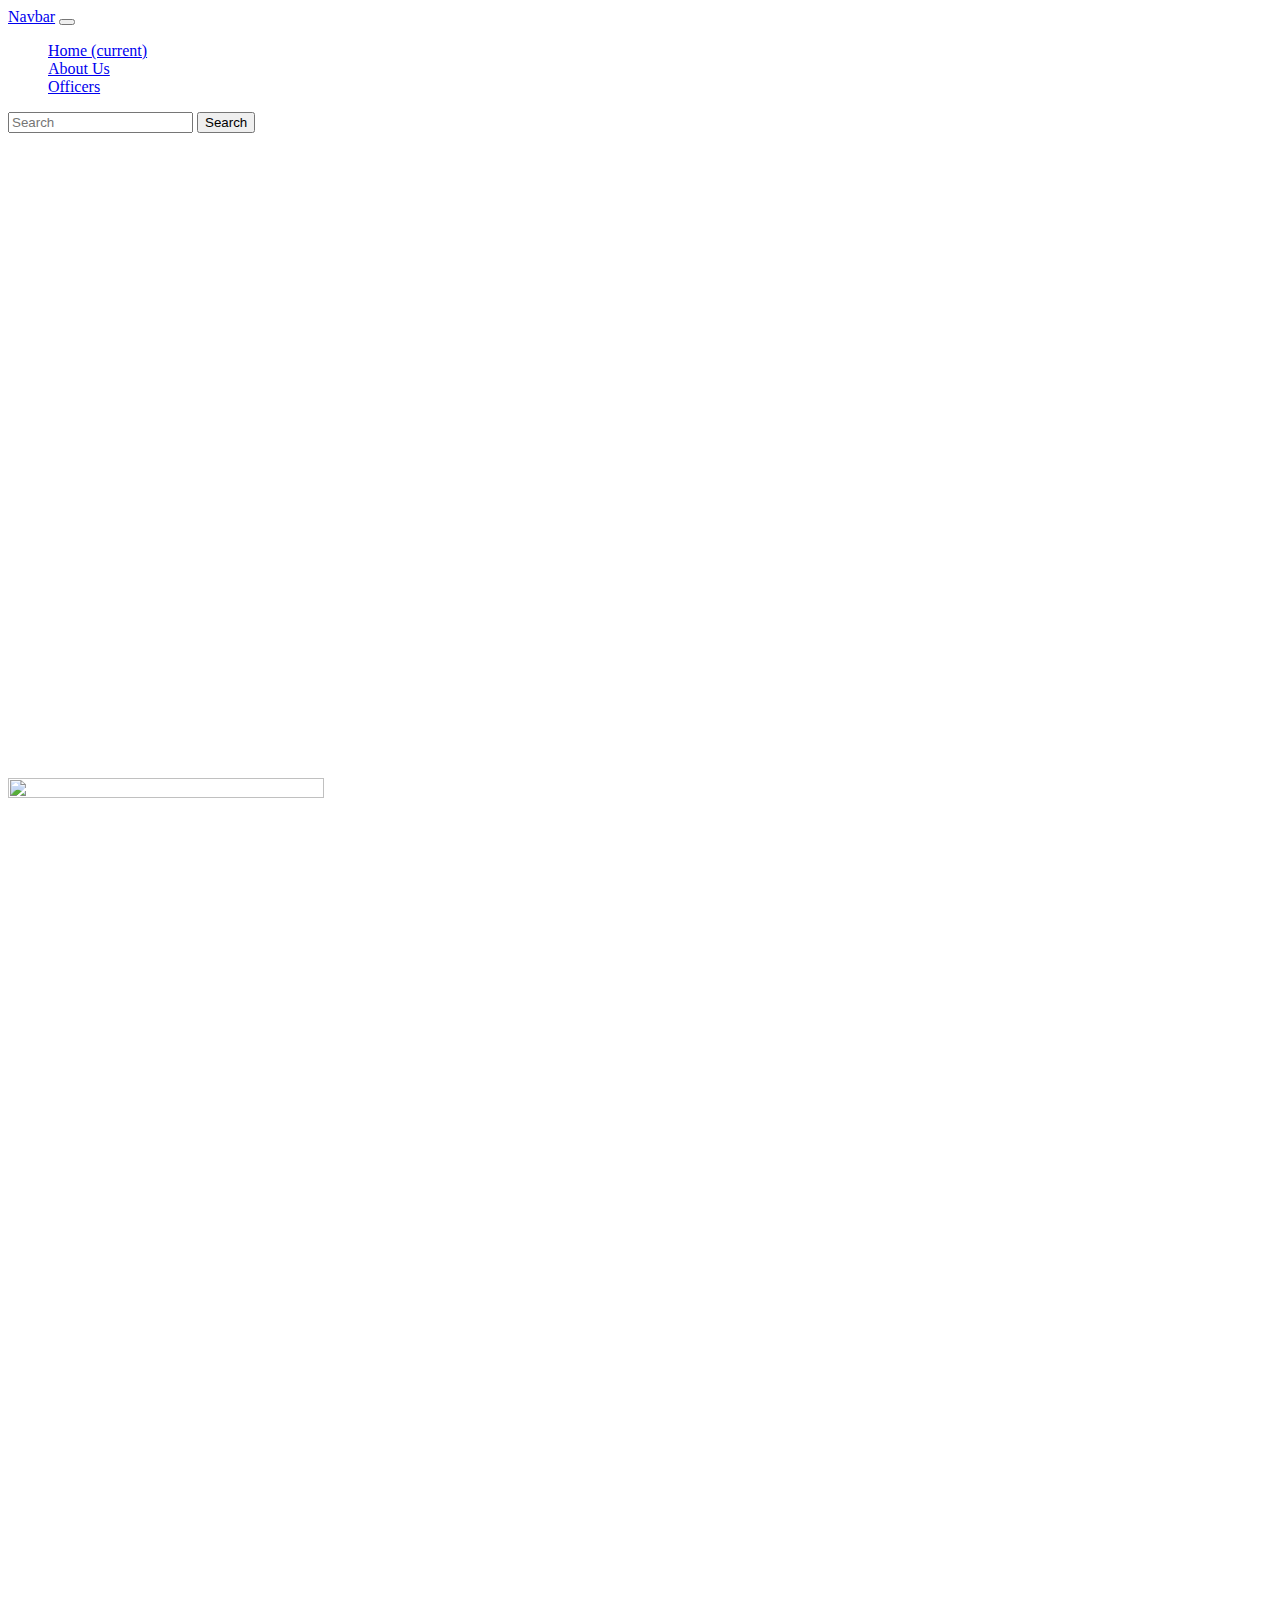
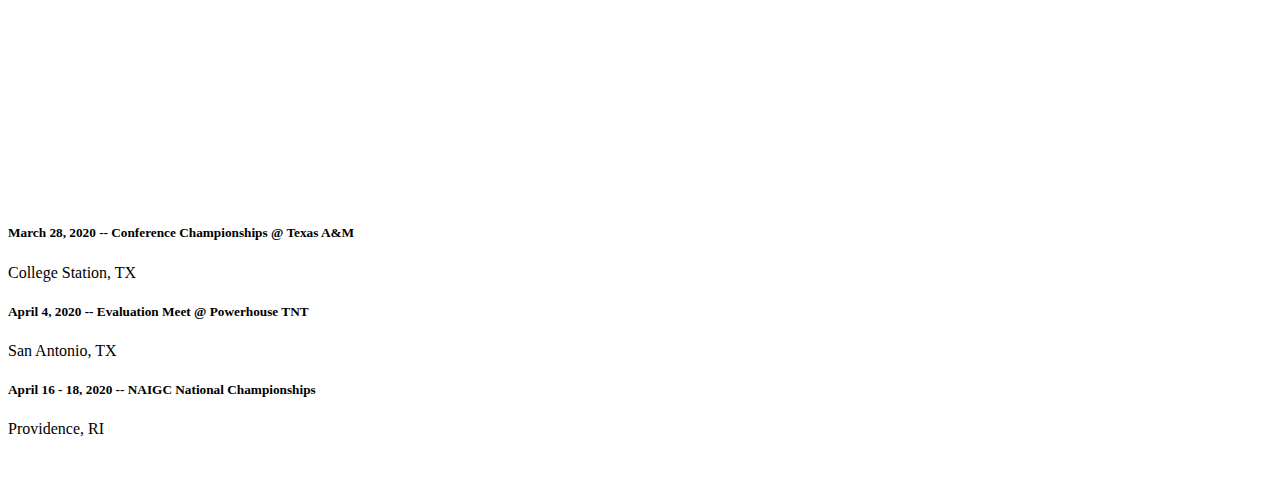
==== index.html @ 118e1ff2 "Add files via upload" ====
<!DOCTYPE html>
<html lang="en">
<font color="white">
  <head>
    <meta charset="utf-8">
    <meta http-equiv="X-UA-Compatible" content="IE=edge">
    <meta name="viewport" content="width=device-width, initial-scale=1">
    <title>Texas Gymanstics</title>
    <!-- Bootstrap -->
    <link href="css/bootstrap-4.4.1.css" rel="stylesheet">
  </head>
  <body>
	  <script src = "js/get_post.js"></script>
    <nav class="navbar navbar-expand-lg navbar-dark bg-dark sticky-top">
      <a class="navbar-brand" href="#">Navbar</a>
      <button class="navbar-toggler" type="button" data-toggle="collapse" data-target="#navbarSupportedContent" aria-controls="navbarSupportedContent" aria-expanded="false" aria-label="Toggle navigation"> <span class="navbar-toggler-icon"></span> </button>
      <div class="collapse navbar-collapse" id="navbarSupportedContent">
        <ul class="navbar-nav mr-auto">
          <li class="nav-item active"> <a class="nav-link" href="index.html">Home <span class="sr-only">(current)</span></a> </li>
          <li class="nav-item"> <a class="nav-link" href="#">About Us</a> </li>
          <li class="nav-item"> <a class="nav-link" href="officers.html">Officers</a> </li>
        </ul>
        <form class="form-inline my-2 my-lg-0">
          <input class="form-control mr-sm-2" type="search" placeholder="Search" aria-label="Search">
          <button class="btn btn-outline-success my-2 my-sm-0" type="submit">Search</button>
        </form>
      </div>
    </nav>

      <div class="jumbotron" style ="padding-bottom: 25%">
		<div class="container">
   			<div class="row">
				<div class="col-12">
				  <font color="white">
				  <h1 class="text-center" style = "margin-top:7%;font-size: 400%">Texas Gymnastics&nbsp;</h1>
				  <p class="text-center" style = "font-size: 300%;margin-bottom: 30%;">Home of the Longhorns</p>
				  </font>
			<div class ="container" style= "width:25%">
				<div class ="arrow_icon">
				  <a href = "#scroll_target">
			      <img src="images/down arrow.png" alt="" style="height:100%;width:100%"/> 
					</a>
					</div>
					</div>
				  <font color="white"> </font>
				</div>
   		 	</div>
        </div>
      </div>
	  
	  
	  
	  
	  
    <section id = "scroll_target" style ="padding-top:40px">
		<row>
			<br>
			<h1 class="text-center">What We've Been Up To&nbsp;</h1>
			<br>
		</row>
	</section>
	<section>
		<div class = "container">
		<div class = "row" style = "min-height: 375px;">
			<div class = "col">
				<!-- SnapWidget -->
				<iframe src="https://snapwidget.com/embed/814882" class="snapwidget-widget" allowtransparency="true" frameborder="0" responsive ="yes" scrolling="no" style="border:none; overflow:hidden;  width:75%; height:100%"></iframe>
			</div>
			<div class = "col">
				<div><object data="blog_posts/test_post.txt" 
					style = "min-height: 250px;"></object></div>
			</div>
		</div>
		</div>
	  </section>
	
	
	<section>
		<row>
			<br>
			<h1 class="text-center">Upcoming Events&nbsp;</h1>
			<h5 class="text-center">Come See Us In Action&nbsp;</h5>
			<br> 
		</row>
		<div class = "container">
		<font color = "black">
		  <div class="list-group"> <a class="list-group-item">
			  <h5 class="mb-1">March 28, 2020 -- Conference Championships @ Texas A&M</h5>
			  <p class="mb-1">College Station, TX</p>
			  </a> <a class="list-group-item">
			    <h5 class="mb-1">April 4, 2020 -- Evaluation Meet @ Powerhouse TNT</h5>
			    <p class="mb-1">San Antonio, TX</p>
			    </a> <a class="list-group-item">
			      <h5 class="mb-1">April 16 - 18, 2020 -- NAIGC National Championships​</h5>
			      <p class="mb-1">Providence, RI</p>
			      </a> </div>
			</font>
        </div>
	
	
	<br><br>
	</section>
	  
	  
	  
	  
	  
	  
	  
		
  
    <footer>
		
    </footer>
  <!-- jQuery (necessary for Bootstrap's JavaScript plugins) --> 
    <script src="js/jquery-3.4.1.min.js"></script> 
    <!-- Include all compiled plugins (below), or include individual files as needed --> 
    <script src="js/popper.min.js"></script> 
    <script src="js/bootstrap-4.4.1.js"></script>
	
  </body>
	</font>
</html>
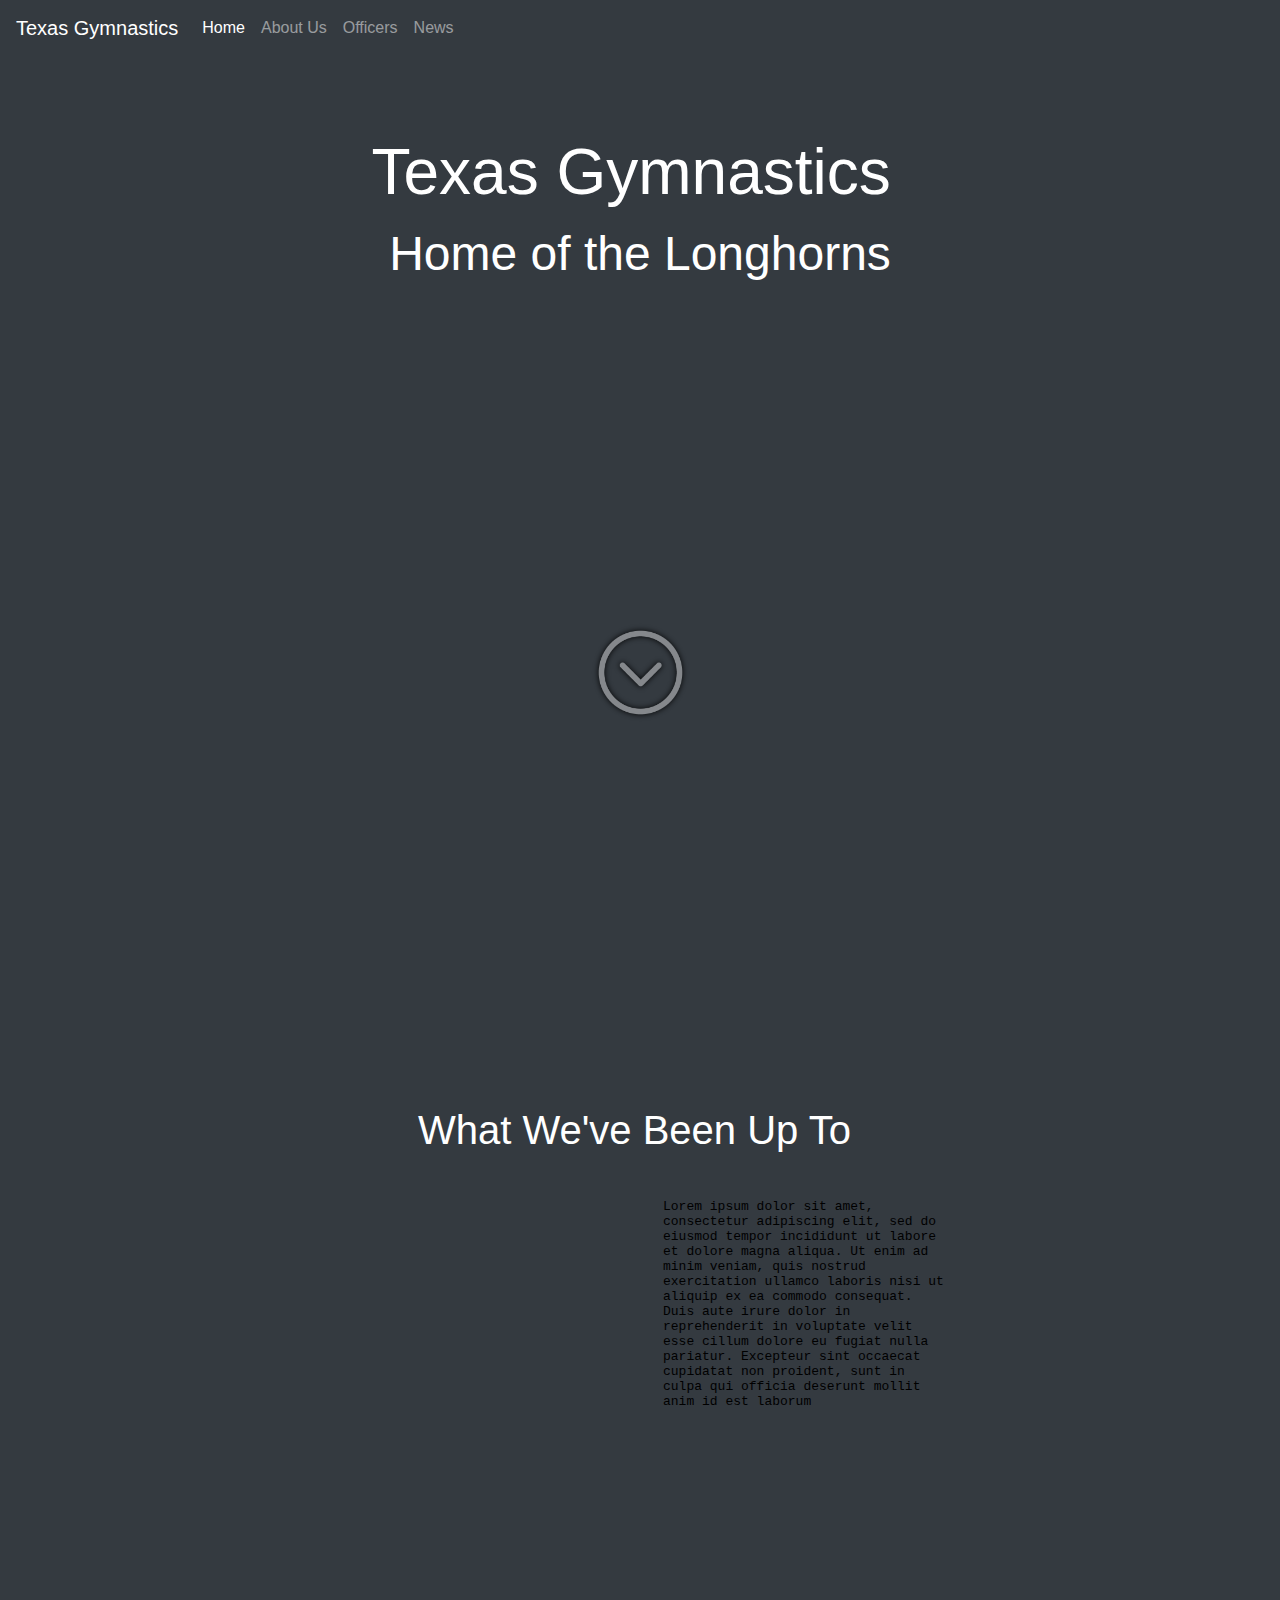
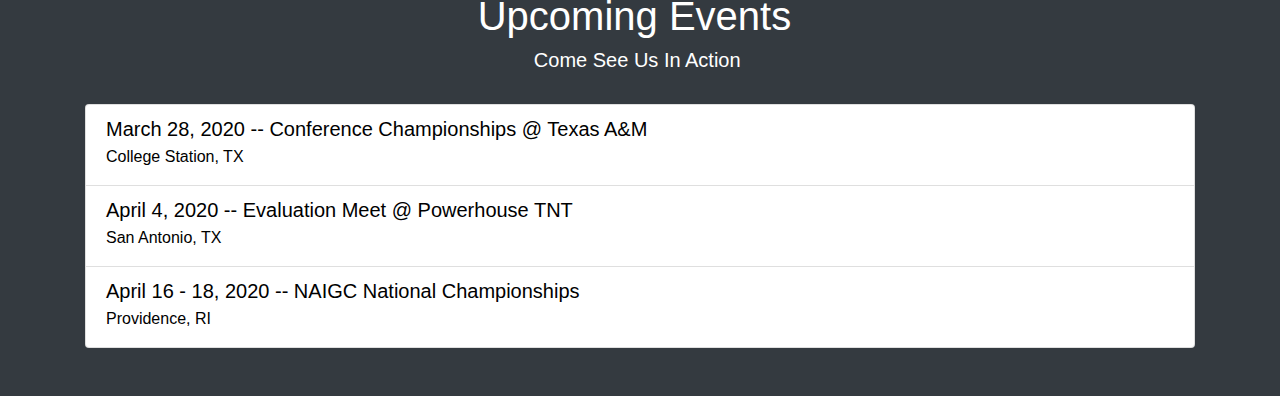
==== commit 004b1d25: "Add files via upload" ====
--- a/index.html
+++ b/index.html
@@ -5,30 +5,28 @@
     <meta charset="utf-8">
     <meta http-equiv="X-UA-Compatible" content="IE=edge">
     <meta name="viewport" content="width=device-width, initial-scale=1">
-    <title>Texas Gymanstics</title>
+    <title>Texas Gymnastics</title>
     <!-- Bootstrap -->
     <link href="css/bootstrap-4.4.1.css" rel="stylesheet">
+	 <script src="https://code.jquery.com/jquery-1.10.2.js"></script>
   </head>
   <body>
 	  <script src = "js/get_post.js"></script>
     <nav class="navbar navbar-expand-lg navbar-dark bg-dark sticky-top">
-      <a class="navbar-brand" href="#">Navbar</a>
+      <a class="navbar-brand" href="#">Texas Gymnastics</a>
       <button class="navbar-toggler" type="button" data-toggle="collapse" data-target="#navbarSupportedContent" aria-controls="navbarSupportedContent" aria-expanded="false" aria-label="Toggle navigation"> <span class="navbar-toggler-icon"></span> </button>
       <div class="collapse navbar-collapse" id="navbarSupportedContent">
         <ul class="navbar-nav mr-auto">
-          <li class="nav-item active"> <a class="nav-link" href="index.html">Home <span class="sr-only">(current)</span></a> </li>
+          <li class="nav-item active"> <a class="nav-link" href="#">Home <span class="sr-only">(current)</span></a> </li>
           <li class="nav-item"> <a class="nav-link" href="#">About Us</a> </li>
           <li class="nav-item"> <a class="nav-link" href="officers.html">Officers</a> </li>
+		  <li class="nav-item"> <a class="nav-link" href="news.html">News</a> </li>
         </ul>
-        <form class="form-inline my-2 my-lg-0">
-          <input class="form-control mr-sm-2" type="search" placeholder="Search" aria-label="Search">
-          <button class="btn btn-outline-success my-2 my-sm-0" type="submit">Search</button>
-        </form>
       </div>
     </nav>
 
       <div class="jumbotron" style ="padding-bottom: 25%">
-		<div class="container">
+		<div class="container" >
    			<div class="row">
 				<div class="col-12">
 				  <font color="white">
@@ -62,13 +60,14 @@
 	<section>
 		<div class = "container">
 		<div class = "row" style = "min-height: 375px;">
-			<div class = "col">
+			<div class = "col snap-widget">
 				<!-- SnapWidget -->
-				<iframe src="https://snapwidget.com/embed/814882" class="snapwidget-widget" allowtransparency="true" frameborder="0" responsive ="yes" scrolling="no" style="border:none; overflow:hidden;  width:75%; height:100%"></iframe>
-			</div>
+				<script src="https://snapwidget.com/js/snapwidget.js"></script>
+				<iframe src="https://snapwidget.com/embed/814882" class="snapwidget-widget" allowtransparency="true" frameborder="0" scrolling="no" style="border:none; overflow:hidden;  width:100%; "></iframe>
+							</div>
 			<div class = "col">
 				<div><object data="blog_posts/test_post.txt" 
-					style = "min-height: 250px;"></object></div>
+					style = "min-height: 250px; width: inherit"></object></div>
 			</div>
 		</div>
 		</div>
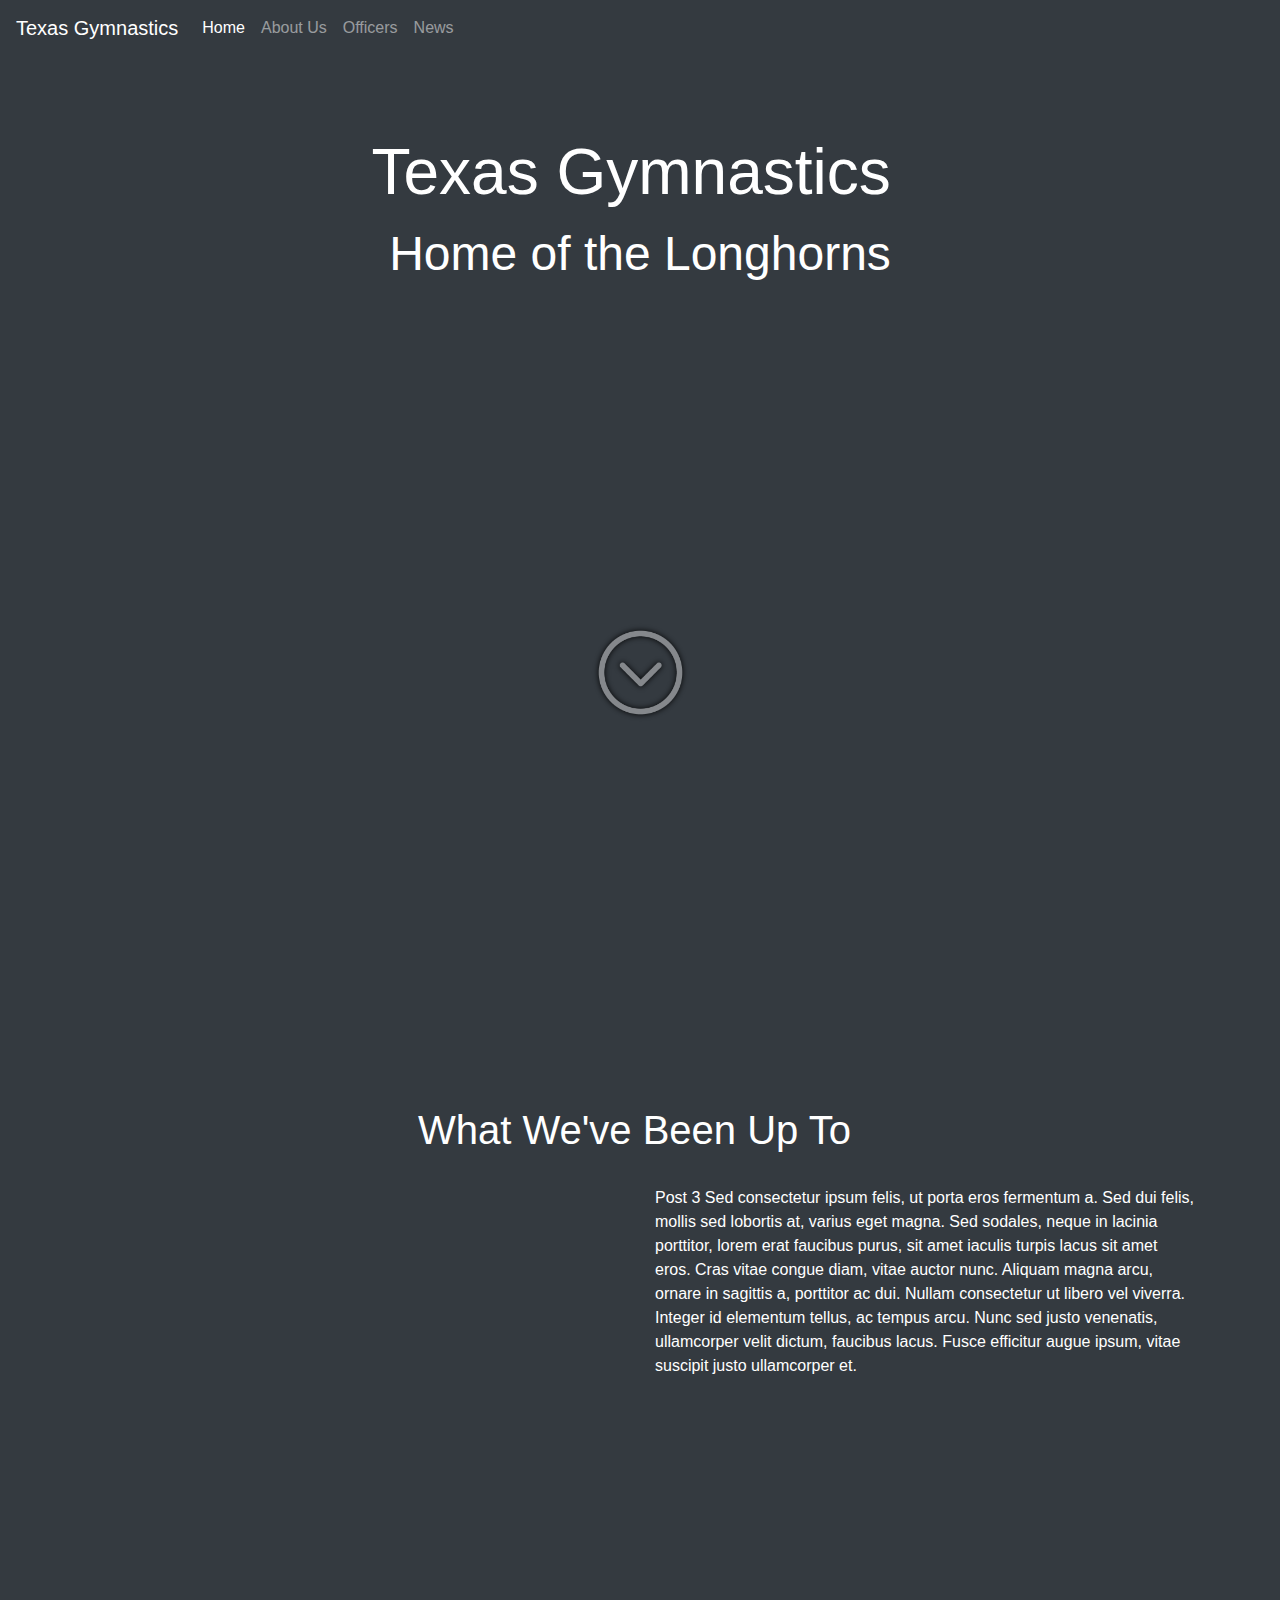
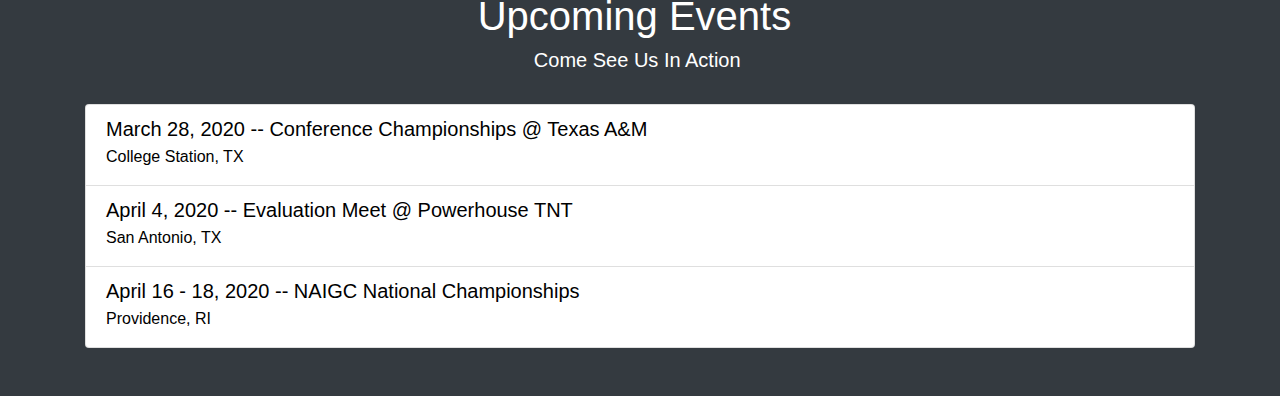
==== commit 57863e5c: "Add files via upload" ====
--- a/index.html
+++ b/index.html
@@ -11,7 +11,7 @@
 	 <script src="https://code.jquery.com/jquery-1.10.2.js"></script>
   </head>
   <body>
-	  <script src = "js/get_post.js"></script>
+	  
     <nav class="navbar navbar-expand-lg navbar-dark bg-dark sticky-top">
       <a class="navbar-brand" href="#">Texas Gymnastics</a>
       <button class="navbar-toggler" type="button" data-toggle="collapse" data-target="#navbarSupportedContent" aria-controls="navbarSupportedContent" aria-expanded="false" aria-label="Toggle navigation"> <span class="navbar-toggler-icon"></span> </button>
@@ -24,6 +24,10 @@
         </ul>
       </div>
     </nav>
+	  
+	  
+	  
+	  
 
       <div class="jumbotron" style ="padding-bottom: 25%">
 		<div class="container" >
@@ -65,9 +69,8 @@
 				<script src="https://snapwidget.com/js/snapwidget.js"></script>
 				<iframe src="https://snapwidget.com/embed/814882" class="snapwidget-widget" allowtransparency="true" frameborder="0" scrolling="no" style="border:none; overflow:hidden;  width:100%; "></iframe>
 							</div>
-			<div class = "col">
-				<div><object data="blog_posts/test_post.txt" 
-					style = "min-height: 250px; width: inherit"></object></div>
+			<div class = "col" style= "overflow: hidden">
+				<div id="latest_post"></div>
 			</div>
 		</div>
 		</div>
@@ -111,6 +114,8 @@
     <footer>
 		
     </footer>
+  <script src="https://ajax.googleapis.com/ajax/libs/jquery/3.4.1/jquery.min.js"></script>
+	<script src = "js/get_latest_post.js"></script>
   <!-- jQuery (necessary for Bootstrap's JavaScript plugins) --> 
     <script src="js/jquery-3.4.1.min.js"></script> 
     <!-- Include all compiled plugins (below), or include individual files as needed --> 
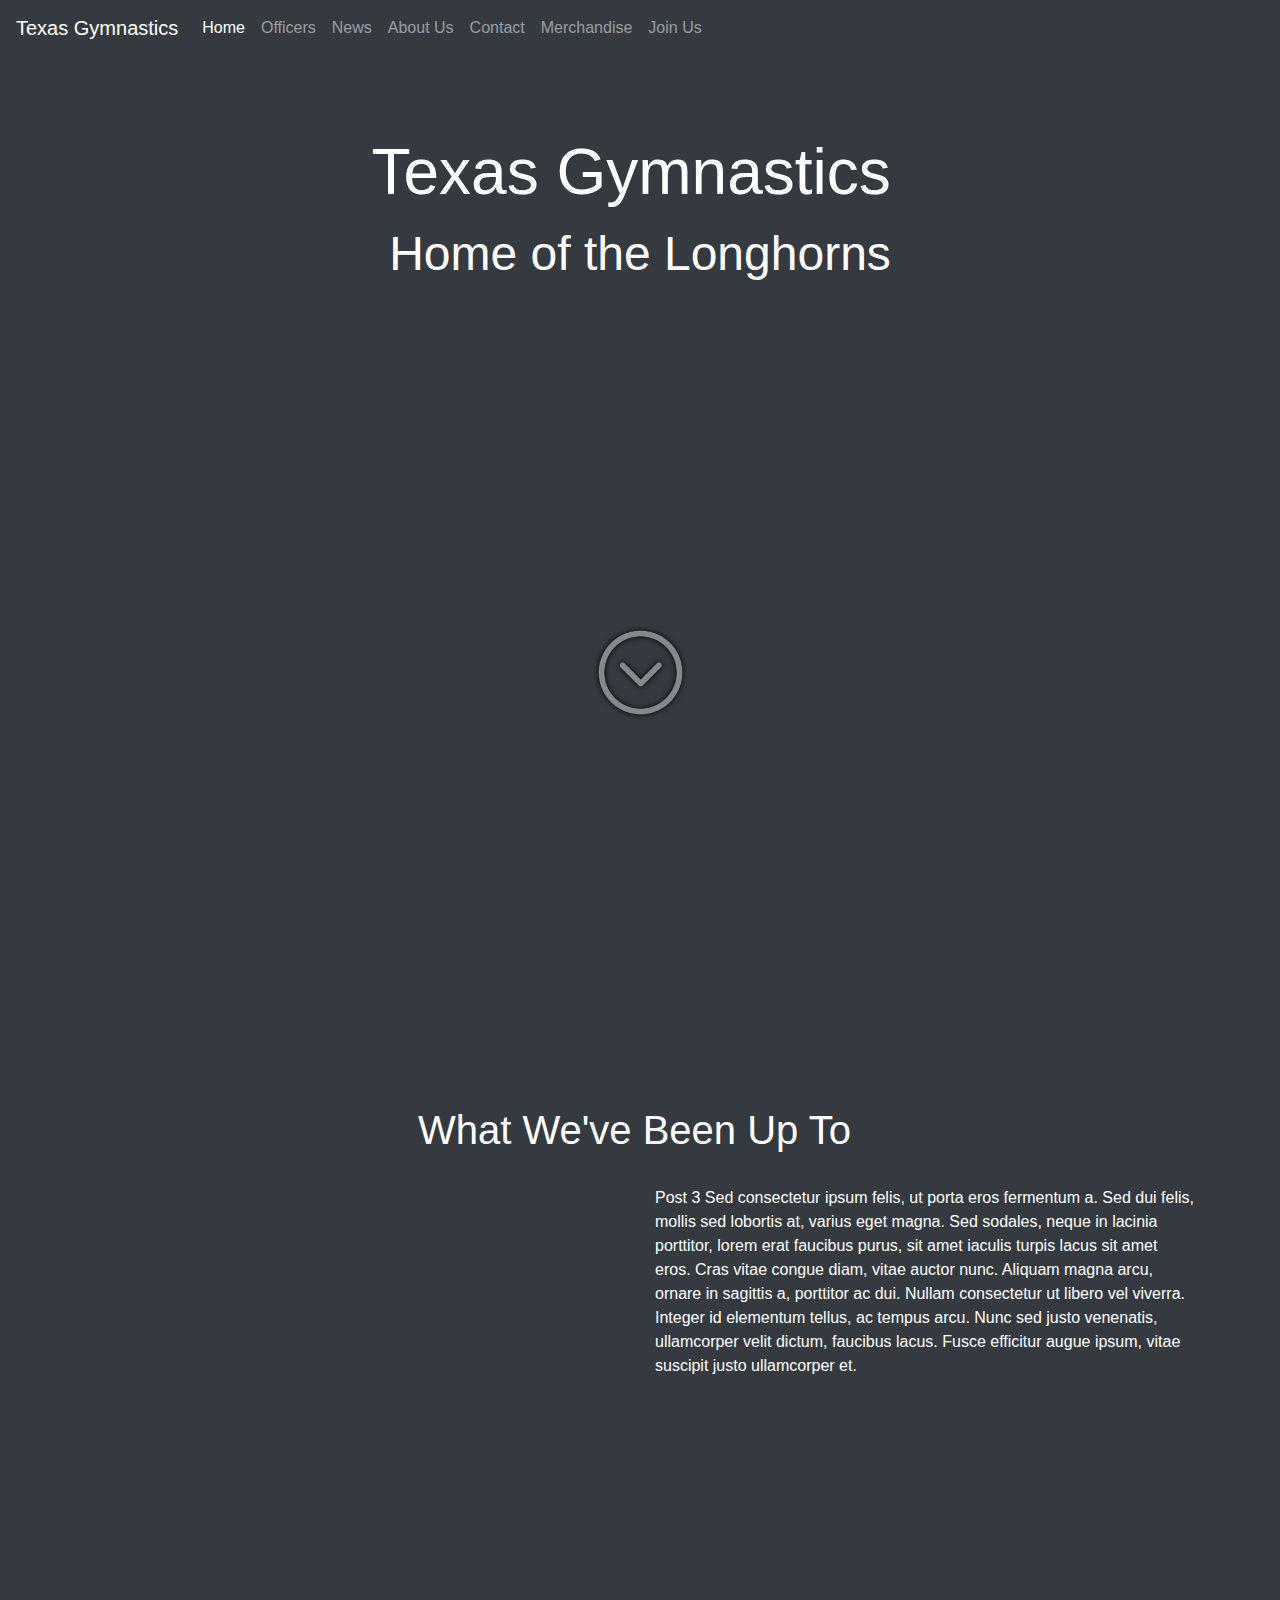
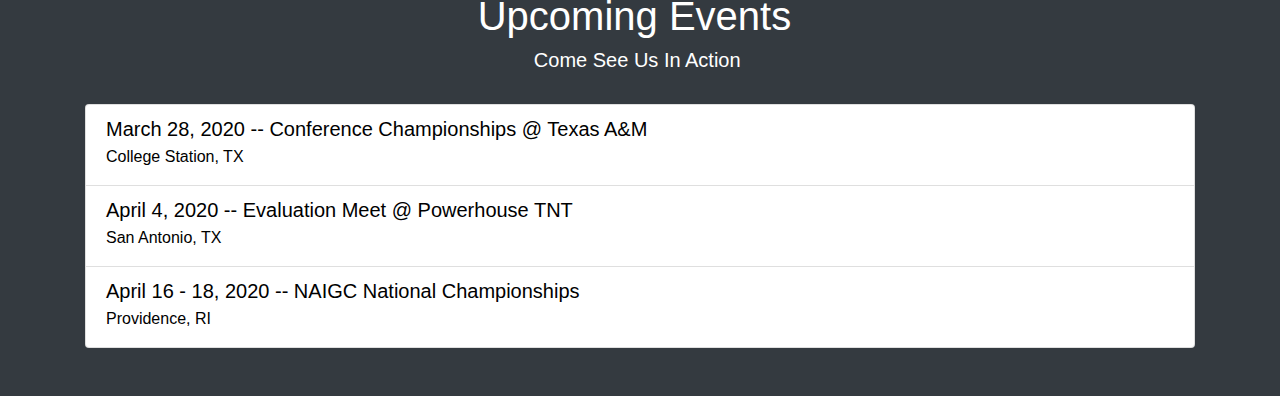
==== commit 1bf8996e: "added pages for rest of site layout" ====
--- a/index.html
+++ b/index.html
@@ -1,127 +1,96 @@
 <!DOCTYPE html>
 <html lang="en">
 <font color="white">
-  <head>
-    <meta charset="utf-8">
-    <meta http-equiv="X-UA-Compatible" content="IE=edge">
-    <meta name="viewport" content="width=device-width, initial-scale=1">
-    <title>Texas Gymnastics</title>
-    <!-- Bootstrap -->
-    <link href="css/bootstrap-4.4.1.css" rel="stylesheet">
-	 <script src="https://code.jquery.com/jquery-1.10.2.js"></script>
-  </head>
-  <body>
-	  
-    <nav class="navbar navbar-expand-lg navbar-dark bg-dark sticky-top">
-      <a class="navbar-brand" href="#">Texas Gymnastics</a>
-      <button class="navbar-toggler" type="button" data-toggle="collapse" data-target="#navbarSupportedContent" aria-controls="navbarSupportedContent" aria-expanded="false" aria-label="Toggle navigation"> <span class="navbar-toggler-icon"></span> </button>
-      <div class="collapse navbar-collapse" id="navbarSupportedContent">
-        <ul class="navbar-nav mr-auto">
-          <li class="nav-item active"> <a class="nav-link" href="#">Home <span class="sr-only">(current)</span></a> </li>
-          <li class="nav-item"> <a class="nav-link" href="#">About Us</a> </li>
-          <li class="nav-item"> <a class="nav-link" href="officers.html">Officers</a> </li>
-		  <li class="nav-item"> <a class="nav-link" href="news.html">News</a> </li>
-        </ul>
+<head>
+<meta charset="utf-8">
+<meta http-equiv="X-UA-Compatible" content="IE=edge">
+<meta name="viewport" content="width=device-width, initial-scale=1">
+<title>Texas Gymnastics</title>
+<!-- Bootstrap -->
+<link href="css/bootstrap-4.4.1.css" rel="stylesheet">
+<script src="https://code.jquery.com/jquery-1.10.2.js"></script>
+</head>
+<body>
+	
+<nav class="navbar navbar-expand-lg navbar-dark bg-dark sticky-top"> <a class="navbar-brand" href="#">Texas Gymnastics</a>
+  <button class="navbar-toggler" type="button" data-toggle="collapse" data-target="#navbarSupportedContent" aria-controls="navbarSupportedContent" aria-expanded="false" aria-label="Toggle navigation"> <span class="navbar-toggler-icon"></span> </button>
+  <div class="collapse navbar-collapse" id="navbarSupportedContent">
+    <ul class="navbar-nav mr-auto">
+      <li class="nav-item active"> <a class="nav-link" href="#">Home <span class="sr-only">(current)</span></a> </li>
+      <li class="nav-item"> <a class="nav-link" href="officers.html">Officers</a> </li>
+      <li class="nav-item"> <a class="nav-link" href="news.html">News</a> </li>
+	  <li class="nav-item"> <a class="nav-link" href="about.html">About Us</a> </li>
+	  <li class="nav-item"> <a class="nav-link" href="contact.html">Contact</a> </li>
+	  <li class="nav-item"> <a class="nav-link" href="merch.html">Merchandise</a> </li>
+	  <li class="nav-item"> <a class="nav-link" href="join.html">Join Us</a> </li>
+		
+    </ul>
+  </div>
+</nav>
+	
+<div class="jumbotron" style ="padding-bottom: 25%">
+  <div class="container" >
+    <div class="row">
+      <div class="col-12"> <font color="white">
+        <h1 class="text-center" style = "margin-top:7%;font-size: 400%">Texas Gymnastics&nbsp;</h1>
+        <p class="text-center" style = "font-size: 300%;margin-bottom: 30%;">Home of the Longhorns</p>
+        </font>
+        <div class ="container" style= "width:25%">
+          <div class ="arrow_icon"> <a href = "#scroll_target"> <img src="images/down arrow.png" alt="" style="height:100%;width:100%"/> </a> </div>
+        </div>
+        <font color="white"> </font> </div>
+    </div>
+  </div>
+</div>
+<section id = "scroll_target" style ="padding-top:40px">
+  <row> <br>
+    <h1 class="text-center">What We've Been Up To&nbsp;</h1>
+    <br>
+  </row>
+</section>
+<section>
+  <div class = "container">
+    <div class = "row" style = "min-height: 375px;">
+      <div class = "col-md-6 snap-widget"> 
+        <!-- SnapWidget --> 
+        <script src="https://snapwidget.com/js/snapwidget.js"></script>
+        <iframe src="https://snapwidget.com/embed/814882" class="snapwidget-widget" allowtransparency="true" frameborder="0" scrolling="no" style="border:none; overflow:hidden;  width:100%; "></iframe>
       </div>
-    </nav>
-	  
-	  
-	  
-	  
-
-      <div class="jumbotron" style ="padding-bottom: 25%">
-		<div class="container" >
-   			<div class="row">
-				<div class="col-12">
-				  <font color="white">
-				  <h1 class="text-center" style = "margin-top:7%;font-size: 400%">Texas Gymnastics&nbsp;</h1>
-				  <p class="text-center" style = "font-size: 300%;margin-bottom: 30%;">Home of the Longhorns</p>
-				  </font>
-			<div class ="container" style= "width:25%">
-				<div class ="arrow_icon">
-				  <a href = "#scroll_target">
-			      <img src="images/down arrow.png" alt="" style="height:100%;width:100%"/> 
-					</a>
-					</div>
-					</div>
-				  <font color="white"> </font>
-				</div>
-   		 	</div>
-        </div>
+      <div class = "col-md-6" style= "overflow: hidden">
+        <div id="latest_post"></div>
       </div>
-	  
-	  
-	  
-	  
-	  
-    <section id = "scroll_target" style ="padding-top:40px">
-		<row>
-			<br>
-			<h1 class="text-center">What We've Been Up To&nbsp;</h1>
-			<br>
-		</row>
-	</section>
-	<section>
-		<div class = "container">
-		<div class = "row" style = "min-height: 375px;">
-			<div class = "col snap-widget">
-				<!-- SnapWidget -->
-				<script src="https://snapwidget.com/js/snapwidget.js"></script>
-				<iframe src="https://snapwidget.com/embed/814882" class="snapwidget-widget" allowtransparency="true" frameborder="0" scrolling="no" style="border:none; overflow:hidden;  width:100%; "></iframe>
-							</div>
-			<div class = "col" style= "overflow: hidden">
-				<div id="latest_post"></div>
-			</div>
-		</div>
-		</div>
-	  </section>
-	
-	
-	<section>
-		<row>
-			<br>
-			<h1 class="text-center">Upcoming Events&nbsp;</h1>
-			<h5 class="text-center">Come See Us In Action&nbsp;</h5>
-			<br> 
-		</row>
-		<div class = "container">
-		<font color = "black">
-		  <div class="list-group"> <a class="list-group-item">
-			  <h5 class="mb-1">March 28, 2020 -- Conference Championships @ Texas A&M</h5>
-			  <p class="mb-1">College Station, TX</p>
-			  </a> <a class="list-group-item">
-			    <h5 class="mb-1">April 4, 2020 -- Evaluation Meet @ Powerhouse TNT</h5>
-			    <p class="mb-1">San Antonio, TX</p>
-			    </a> <a class="list-group-item">
-			      <h5 class="mb-1">April 16 - 18, 2020 -- NAIGC National Championships​</h5>
-			      <p class="mb-1">Providence, RI</p>
-			      </a> </div>
-			</font>
-        </div>
-	
-	
-	<br><br>
-	</section>
-	  
-	  
-	  
-	  
-	  
-	  
-	  
-		
-  
-    <footer>
-		
-    </footer>
-  <script src="https://ajax.googleapis.com/ajax/libs/jquery/3.4.1/jquery.min.js"></script>
-	<script src = "js/get_latest_post.js"></script>
-  <!-- jQuery (necessary for Bootstrap's JavaScript plugins) --> 
-    <script src="js/jquery-3.4.1.min.js"></script> 
-    <!-- Include all compiled plugins (below), or include individual files as needed --> 
-    <script src="js/popper.min.js"></script> 
-    <script src="js/bootstrap-4.4.1.js"></script>
-	
-  </body>
-	</font>
+    </div>
+  </div>
+</section>
+<section>
+  <row> <br>
+    <h1 class="text-center">Upcoming Events&nbsp;</h1>
+    <h5 class="text-center">Come See Us In Action&nbsp;</h5>
+    <br>
+  </row>
+  <div class = "container"> <font color = "black">
+    <div class="list-group"> <a class="list-group-item">
+      <h5 class="mb-1">March 28, 2020 -- Conference Championships @ Texas A&M</h5>
+      <p class="mb-1">College Station, TX</p>
+      </a> <a class="list-group-item">
+      <h5 class="mb-1">April 4, 2020 -- Evaluation Meet @ Powerhouse TNT</h5>
+      <p class="mb-1">San Antonio, TX</p>
+      </a> <a class="list-group-item">
+      <h5 class="mb-1">April 16 - 18, 2020 -- NAIGC National Championships​</h5>
+      <p class="mb-1">Providence, RI</p>
+      </a> </div>
+    </font> </div>
+  <br>
+  <br>
+</section>
+<footer> </footer>
+<script src="https://ajax.googleapis.com/ajax/libs/jquery/3.4.1/jquery.min.js"></script> 
+<script src = "js/get_latest_post.js"></script> 
+<!-- jQuery (necessary for Bootstrap's JavaScript plugins) --> 
+<script src="js/jquery-3.4.1.min.js"></script> 
+<!-- Include all compiled plugins (below), or include individual files as needed --> 
+<script src="js/popper.min.js"></script> 
+<script src="js/bootstrap-4.4.1.js"></script>
+</body>
+</font>
 </html>